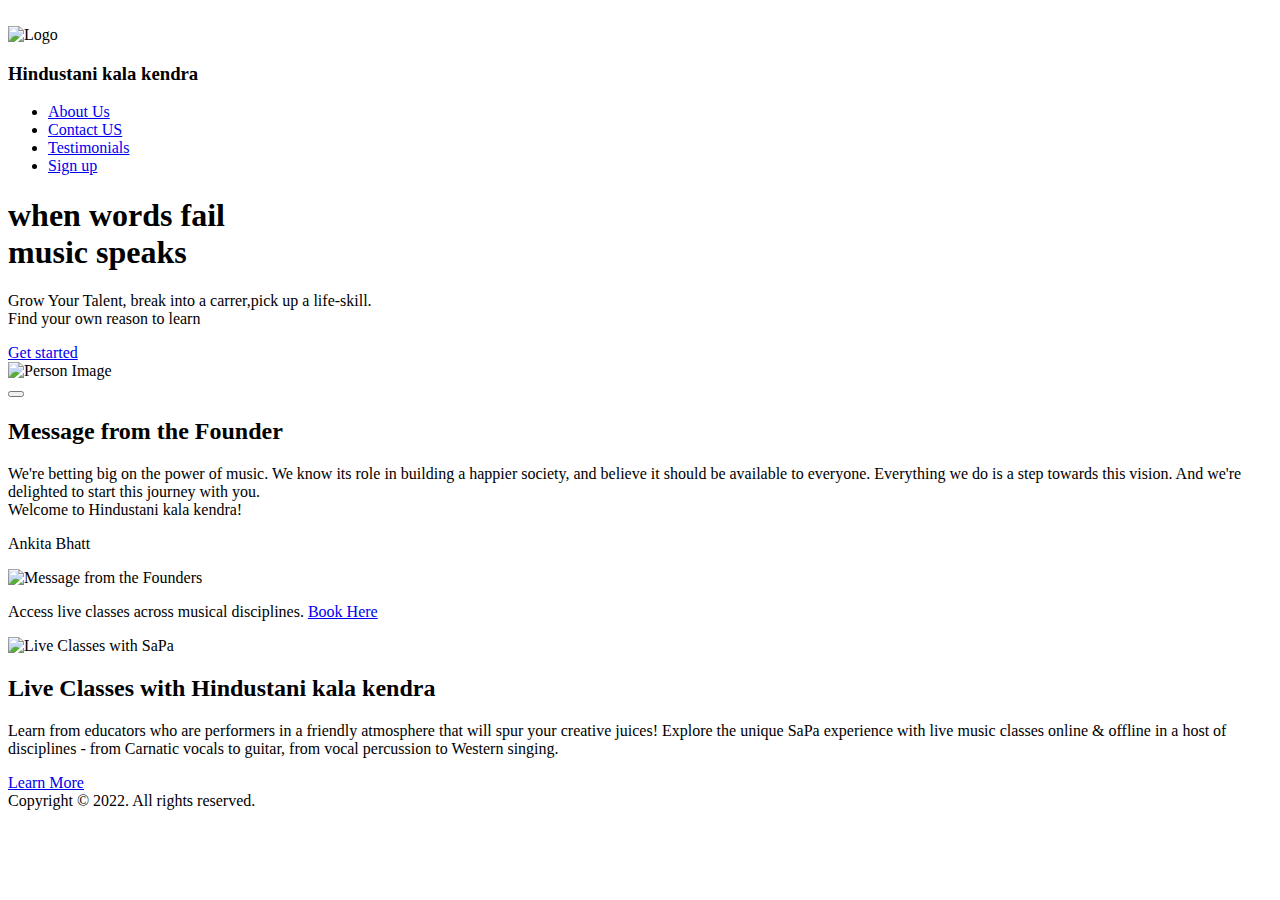
==== index.html @ 9a52965c "Solving Merge Conflicts" ====
<!DOCTYPE html>
<html lang="en">
  <head>
    <meta charset="UTF-8" />
    <meta http-equiv="X-UA-Compatible" content="IE=edge" />
    <meta name="viewport" content="width=device-width, initial-scale=1.0" />
    <!-- Font Awesome -->

<!-- MDB -->
<link
href="https://cdnjs.cloudflare.com/ajax/libs/mdb-ui-kit/6.0.0/mdb.min.css"
rel="stylesheet"
/>
    <title>Bhatt Music Classes</title>
    <link rel="stylesheet" href="./styles/style.css" />
  </head>
  <body>
    <main>
      <div class="big-wrapper light">
        <img src="./img/shape.png" alt="" class="shape" />

        <header>
          <div class="container">
            <div class="logo">
              <img src="./img/logo.png" alt="Logo" />
              <h3>Hindustani kala kendra</h3>
            </div>

            <div class="links">
              <ul>
                <li><a href="./index2.html">About Us </a></li>
                <li><a href="./contact.htm">Contact US</a></li>
                <li><a href="./testi.html">Testimonials</a></li>
                <li><a href="./singup.html" class="btn">Sign up</a></li>
              </ul>
            </div>

            <div class="overlay"></div>

            <div class="hamburger-menu">
              <div class="bar"></div>
            </div>
          </div>
        </header>

        <div class="showcase-area">
          <div class="container">
            <div class="left">
              <div class="big-title">
                <h1>when words fail <br> music speaks </h1>
                 <p> <span class="auto-type"></span> </p>
                <script src="https://cdn.jsdelivr.net/npm/typed.js@2.0.12"></script>

                <script>
                  var typed = new Typed(".auto-type",{
                    strings: ["Let's Start your journey with us"],
                    typedSpeed:150,
                    backSpeed:150,
                    loop:true
                  })
                </script>

               
              </div>
              <p class="text">
               Grow Your Talent, break into a carrer,pick up a life-skill. <br> Find your own reason to learn
              </p>
              <div class="cta">
                <a href="./get.html" class="btn">Get started</a>
              </div>
            </div>

            <div class="right">
              <img src="./img/tb3.jpg" alt="Person Image" class="person" />
            </div>
          </div>
        </div>

        <div class="bottom-area">
          <div class="container">
            <button class="toggle-btn">
              <i class="far fa-moon"></i>
              <i class="far fa-sun"></i>
            </button>
          </div>
        </div>
      </div>
    </main>

   


  <section id="our-feature" class="single-feature padding_half">
    <div class="container">
        <div class="row d-flex align-items-center">
            <div class="col-lg-6 col-md-7 col-sm-7 text-sm-start text-center wow fadeInLeft" data-wow-delay="300ms">
                <div class="heading-title mb-4">
                    <h2 class="darkcolor font-normal bottom30">Message from the Founder</h2>
                </div>
                <p class="bottom35"><i class="fas fa-quote-left"></i> We're betting big on the power of music. We know its role in building a happier society, and believe it should be available to everyone. Everything we do is a step towards this vision. And we're delighted to start this journey with you.<br />Welcome to Hindustani kala kendra! <i class="fas fa-quote-right"></i></p>
                <p class="large-font-bold darkcolor mt-5">Ankita Bhatt</p>
                <!--<a href="#our-team" class="button btnsecondary gradient-btn mb-sm-0 mb-4">Learn More</a>-->				
            </div>
            <div class="col-lg-5 offset-lg-1 col-md-5 col-sm-5 wow fadeInRight" data-wow-delay="300ms">
                <div class="image"><img alt="Message from the Founders" src="./img/ank.jpeg" width="50px" height="350px"></div>
            </div>		
        </div>
        <p class="large-font-bold darkcolor text-center mt-5">Access live classes across musical disciplines. <a href="./bookClass.htm">Book Here</a></p>
    </div>
</section>

<section id="our-feature" class="single-feature padding bglightblue">
  <div class="container">
      <div class="row d-flex align-items-center">            
          <div class="col-lg-5  col-md-5 col-sm-5 wow fadeInRight" data-wow-delay="300ms">
              <div class="image"><img alt="Live Classes with SaPa" src="./img/IndianClassical.jpg" width="100%" height="100%"></div>
          </div>
          <div class="col-lg-6 col-md-7 col-sm-7 offset-lg-1 text-sm-start text-center wow fadeInLeft" data-wow-delay="300ms">
              <div class="heading-title mb-4">
                  <h2 class="darkcolor font-normal bottom30">Live Classes with Hindustani kala kendra</h2>
              </div>
              <p class="bottom35 darkcolor">Learn from educators who are performers in a friendly atmosphere that will spur your creative juices! Explore the unique SaPa experience with live music classes online & offline in a host of disciplines - from Carnatic vocals to guitar, from vocal percussion to Western singing.</p>
              <a href="#" class="button btnsecondary gradient-btn-yellow light mb-sm-0 mb-4">Learn More</a>				
          </div>	
      </div>
  </div>
</section>

<div
class="d-flex flex-column flex-md-row text-center text-md-start justify-content-between py-4 px-4 px-xl-5 bg-primary">
<!-- Copyright -->
<div class="text-white mb-3 mb-md-0">
  Copyright © 2022. All rights reserved.
</div>
<!-- Copyright -->

<!-- Right -->
<div>
  <a href="#!" class="text-white me-4">
    <i class="fab fa-facebook-f"></i>
  </a>
  <a href="#!" class="text-white me-4">
    <i class="fab fa-twitter"></i>
  </a>
  <a href="#!" class="text-white me-4">
    <i class="fab fa-google"></i>
  </a>
  <a href="#!" class="text-white">
    <i class="fab fa-linkedin-in"></i>
  </a>
</div>
<!-- Right -->
</div>

    <!-- JavaScript Files -->
        <!-- MDB -->
<script
type="text/javascript"
src="https://cdnjs.cloudflare.com/ajax/libs/mdb-ui-kit/6.0.0/mdb.min.js"
></script>
    <script src="https://kit.fontawesome.com/a81368914c.js"></script>
    <script src="./src/app.js"></script>
  </body>
</html>
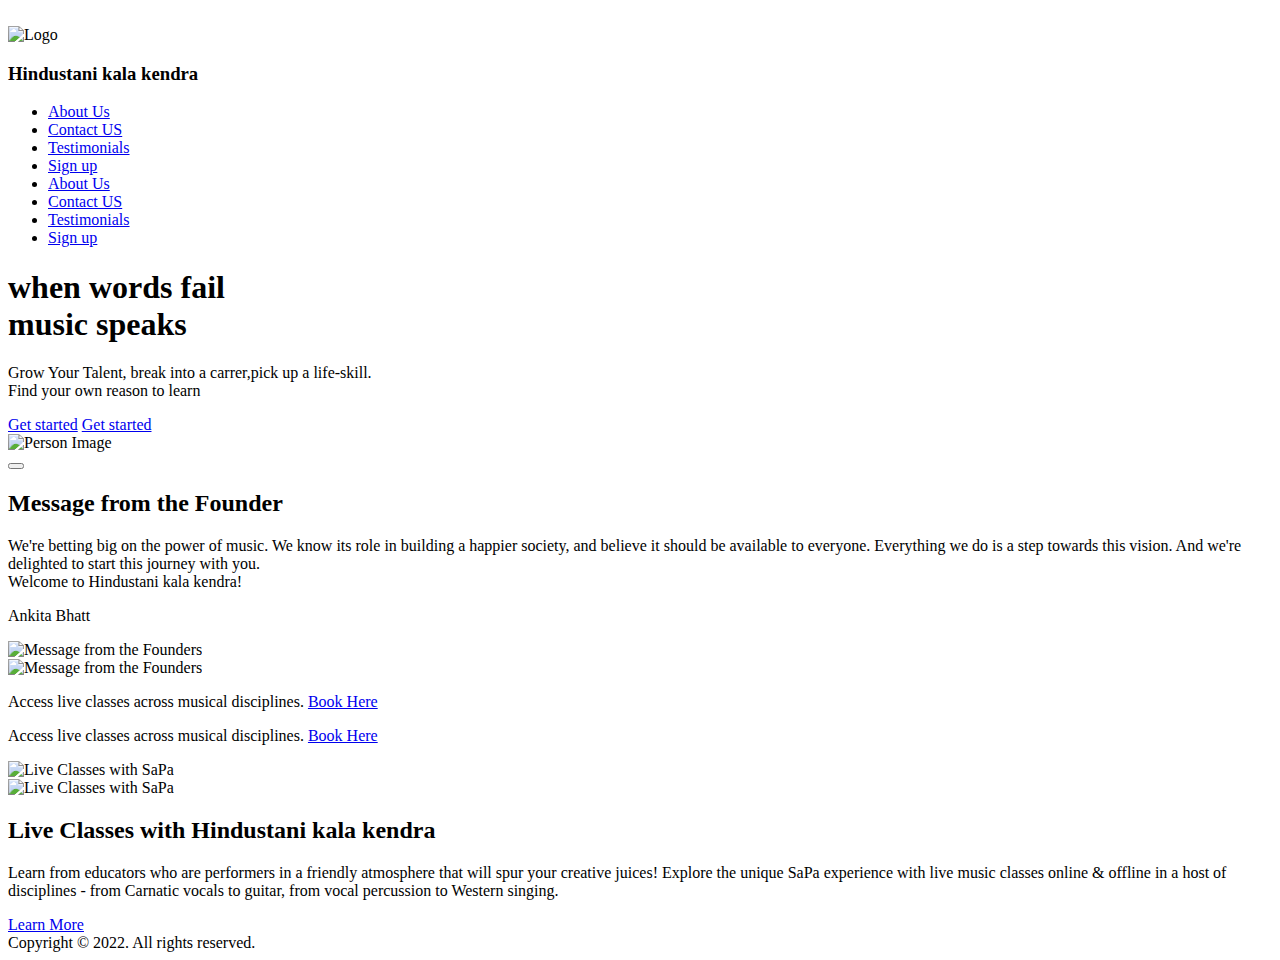
==== commit 6f10c666: "Finally Solved Merge Conflicts" ====
--- a/index.html
+++ b/index.html
@@ -12,7 +12,7 @@
 rel="stylesheet"
 />
     <title>Bhatt Music Classes</title>
-    <link rel="stylesheet" href="./styles/style.css" />
+    <link rel="stylesheet" href="../MusiClasses2/styles/style.css" />
   </head>
   <body>
     <main>
@@ -28,6 +28,10 @@
 
             <div class="links">
               <ul>
+                <li><a href="./index2.html">About Us </a></li>
+                <li><a href="./contact.htm">Contact US</a></li>
+                <li><a href="./testi.html">Testimonials</a></li>
+                <li><a href="./singup.html" class="btn">Sign up</a></li>
                 <li><a href="./index2.html">About Us </a></li>
                 <li><a href="./contact.htm">Contact US</a></li>
                 <li><a href="./testi.html">Testimonials</a></li>
@@ -67,6 +71,7 @@
               </p>
               <div class="cta">
                 <a href="./get.html" class="btn">Get started</a>
+                <a href="./get.html" class="btn">Get started</a>
               </div>
             </div>
 
@@ -103,8 +108,10 @@
             </div>
             <div class="col-lg-5 offset-lg-1 col-md-5 col-sm-5 wow fadeInRight" data-wow-delay="300ms">
                 <div class="image"><img alt="Message from the Founders" src="./img/ank.jpeg" width="50px" height="350px"></div>
+                <div class="image"><img alt="Message from the Founders" src="./img/ank.jpeg" width="50px" height="350px"></div>
             </div>		
         </div>
+        <p class="large-font-bold darkcolor text-center mt-5">Access live classes across musical disciplines. <a href="./bookClass.htm">Book Here</a></p>
         <p class="large-font-bold darkcolor text-center mt-5">Access live classes across musical disciplines. <a href="./bookClass.htm">Book Here</a></p>
     </div>
 </section>
@@ -113,6 +120,7 @@
   <div class="container">
       <div class="row d-flex align-items-center">            
           <div class="col-lg-5  col-md-5 col-sm-5 wow fadeInRight" data-wow-delay="300ms">
+              <div class="image"><img alt="Live Classes with SaPa" src="./img/IndianClassical.jpg" width="100%" height="100%"></div>
               <div class="image"><img alt="Live Classes with SaPa" src="./img/IndianClassical.jpg" width="100%" height="100%"></div>
           </div>
           <div class="col-lg-6 col-md-7 col-sm-7 offset-lg-1 text-sm-start text-center wow fadeInLeft" data-wow-delay="300ms">
@@ -159,6 +167,6 @@
 src="https://cdnjs.cloudflare.com/ajax/libs/mdb-ui-kit/6.0.0/mdb.min.js"
 ></script>
     <script src="https://kit.fontawesome.com/a81368914c.js"></script>
-    <script src="./src/app.js"></script>
+    <script src="../MusiClasses2/src/app.js"></script>
   </body>
 </html>
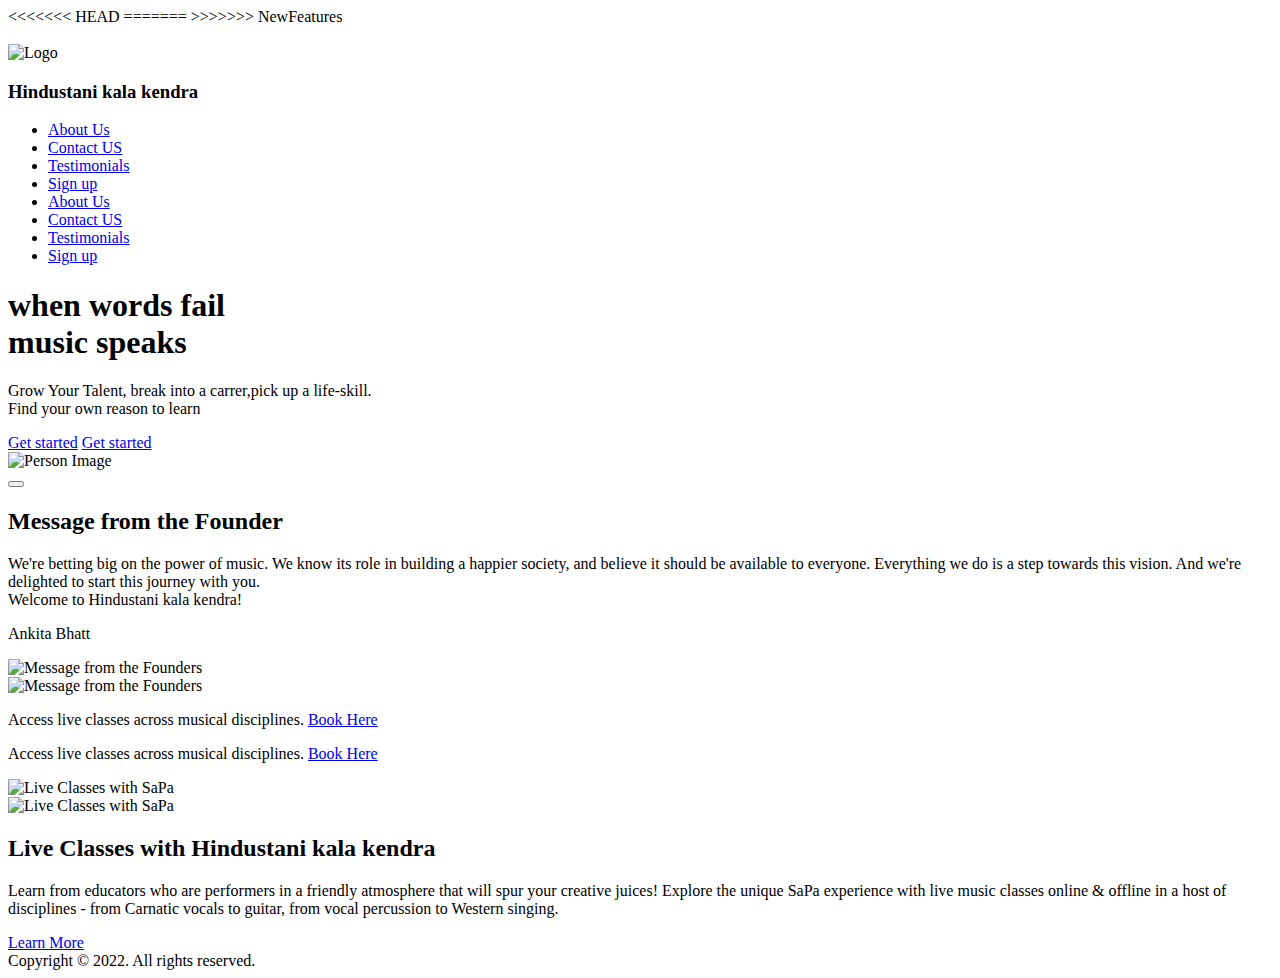
==== commit 7bb575b7: "Merge branch 'NewFeatures'" ====
--- a/index.html
+++ b/index.html
@@ -12,7 +12,11 @@
 rel="stylesheet"
 />
     <title>Bhatt Music Classes</title>
+<<<<<<< HEAD
+    <link rel="stylesheet" href="./styles/style.css" />
+=======
     <link rel="stylesheet" href="../MusiClasses2/styles/style.css" />
+>>>>>>> NewFeatures
   </head>
   <body>
     <main>
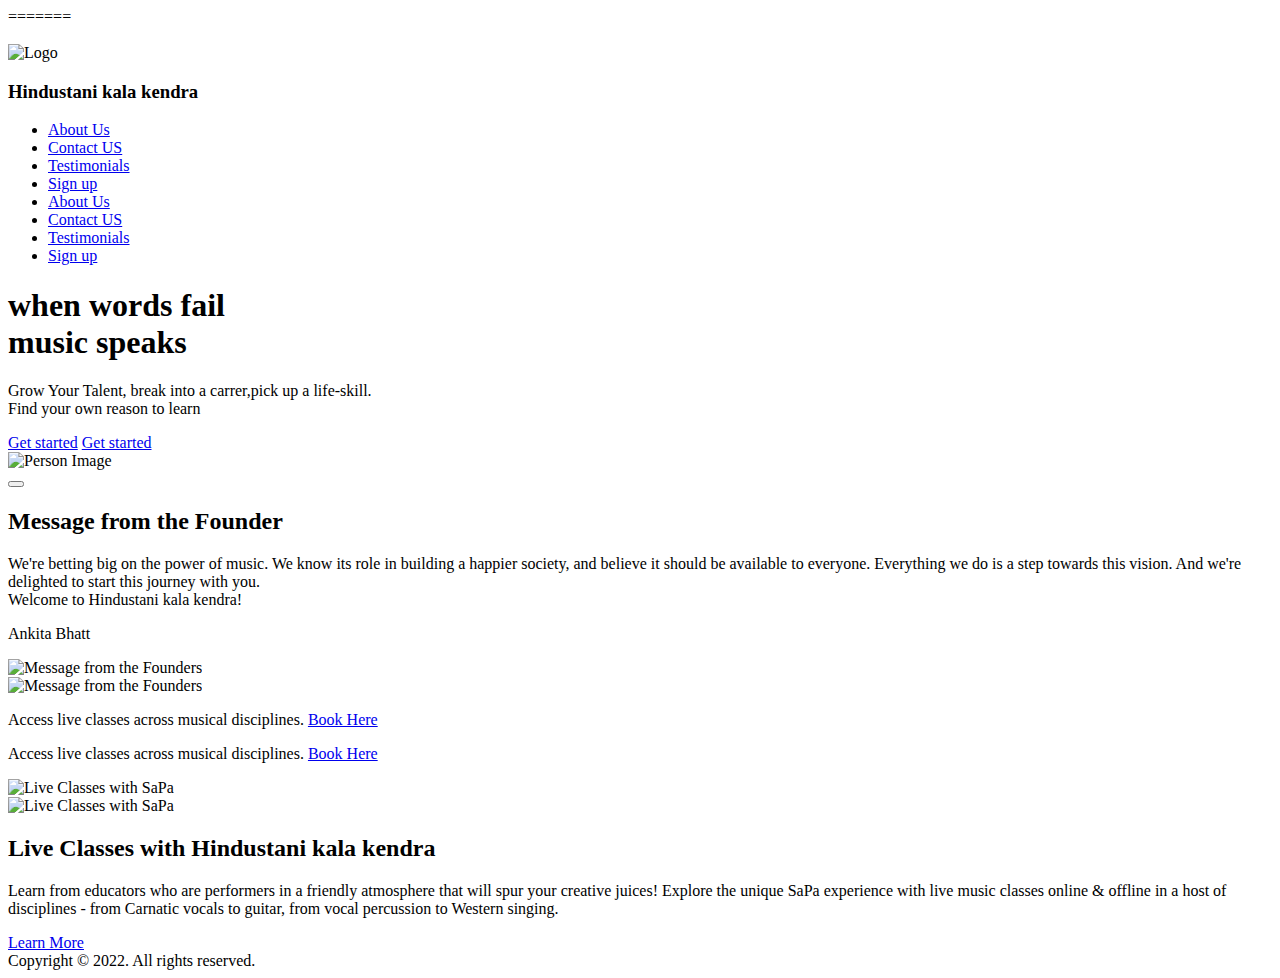
==== commit fa0dc02a: "Made WHole New RoadMap page and some basic Changes  (#2)" ====
--- a/index.html
+++ b/index.html
@@ -11,12 +11,19 @@
 href="https://cdnjs.cloudflare.com/ajax/libs/mdb-ui-kit/6.0.0/mdb.min.css"
 rel="stylesheet"
 />
+
+
+    <title>Hindustani kala kendra</title>
+   
+
+
     <title>Bhatt Music Classes</title>
-<<<<<<< HEAD
+
+
     <link rel="stylesheet" href="./styles/style.css" />
 =======
     <link rel="stylesheet" href="../MusiClasses2/styles/style.css" />
->>>>>>> NewFeatures
+
   </head>
   <body>
     <main>
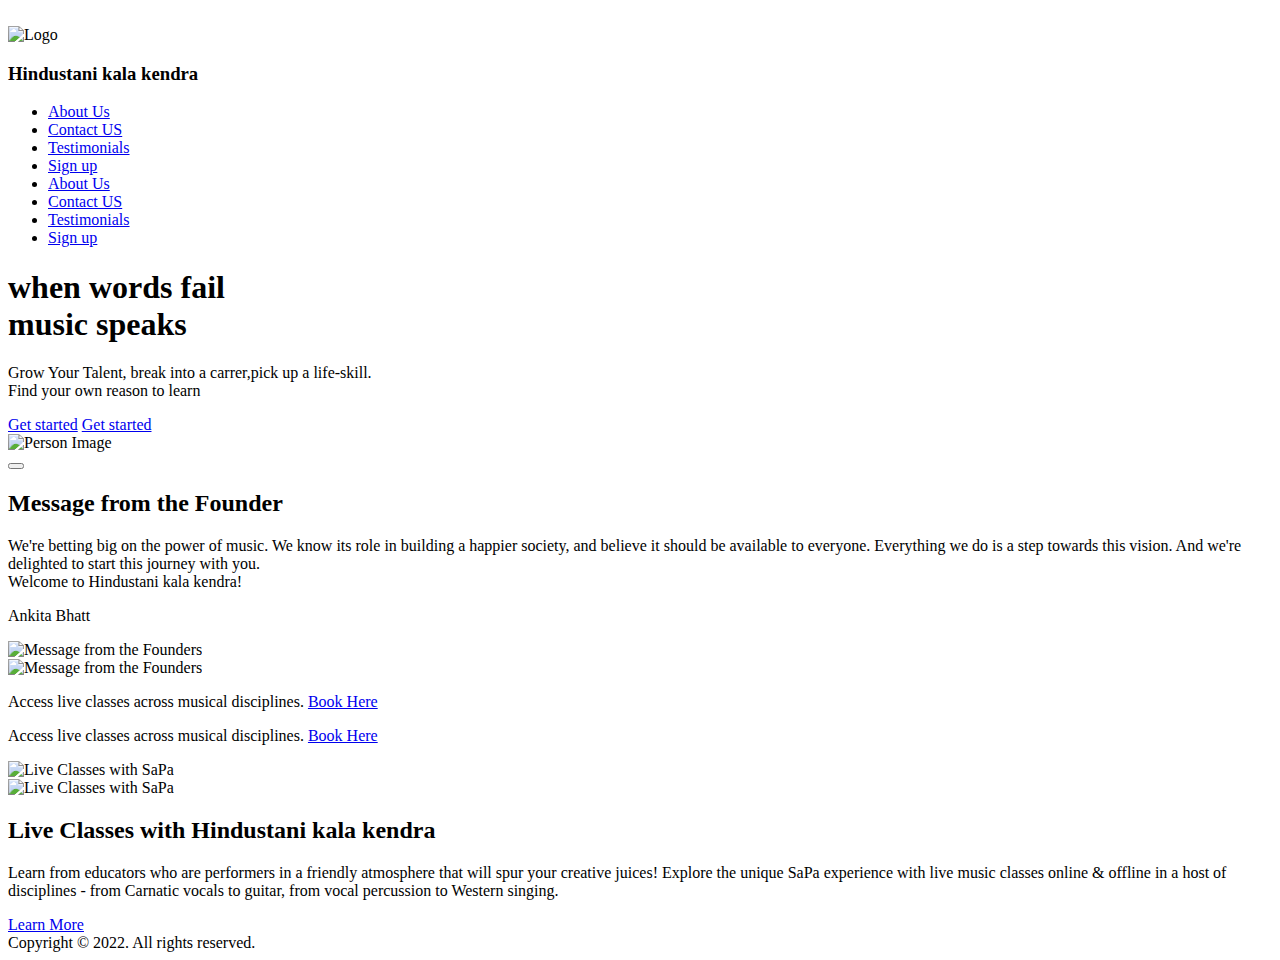
==== commit 78b24161: "MGC" ====
--- a/index.html
+++ b/index.html
@@ -11,19 +11,11 @@
 href="https://cdnjs.cloudflare.com/ajax/libs/mdb-ui-kit/6.0.0/mdb.min.css"
 rel="stylesheet"
 />
-
-
-    <title>Hindustani kala kendra</title>
-   
-
-
     <title>Bhatt Music Classes</title>
 
+    <link rel="stylesheet" href="./styles/style.css" />
 
-    <link rel="stylesheet" href="./styles/style.css" />
-=======
-    <link rel="stylesheet" href="../MusiClasses2/styles/style.css" />
-
+ 
   </head>
   <body>
     <main>
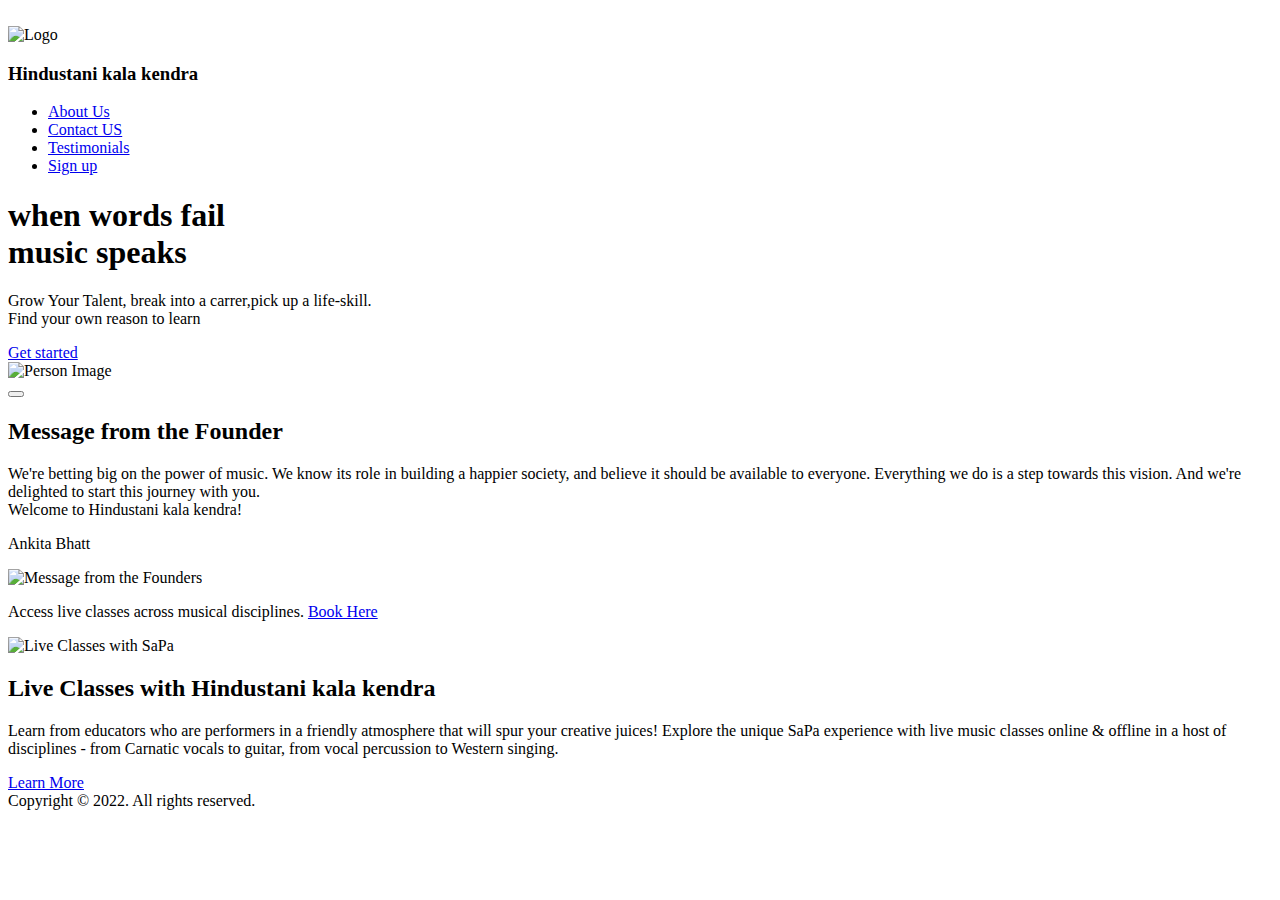
==== commit 7b6285ad: "Maybe" ====
--- a/index.html
+++ b/index.html
@@ -11,7 +11,8 @@
 href="https://cdnjs.cloudflare.com/ajax/libs/mdb-ui-kit/6.0.0/mdb.min.css"
 rel="stylesheet"
 />
-    <title>Bhatt Music Classes</title>
+    
+
 
     <link rel="stylesheet" href="./styles/style.css" />
 
@@ -31,10 +32,7 @@
 
             <div class="links">
               <ul>
-                <li><a href="./index2.html">About Us </a></li>
-                <li><a href="./contact.htm">Contact US</a></li>
-                <li><a href="./testi.html">Testimonials</a></li>
-                <li><a href="./singup.html" class="btn">Sign up</a></li>
+                
                 <li><a href="./index2.html">About Us </a></li>
                 <li><a href="./contact.htm">Contact US</a></li>
                 <li><a href="./testi.html">Testimonials</a></li>
@@ -74,7 +72,7 @@
               </p>
               <div class="cta">
                 <a href="./get.html" class="btn">Get started</a>
-                <a href="./get.html" class="btn">Get started</a>
+               
               </div>
             </div>
 
@@ -111,10 +109,10 @@
             </div>
             <div class="col-lg-5 offset-lg-1 col-md-5 col-sm-5 wow fadeInRight" data-wow-delay="300ms">
                 <div class="image"><img alt="Message from the Founders" src="./img/ank.jpeg" width="50px" height="350px"></div>
-                <div class="image"><img alt="Message from the Founders" src="./img/ank.jpeg" width="50px" height="350px"></div>
+                
             </div>		
         </div>
-        <p class="large-font-bold darkcolor text-center mt-5">Access live classes across musical disciplines. <a href="./bookClass.htm">Book Here</a></p>
+       
         <p class="large-font-bold darkcolor text-center mt-5">Access live classes across musical disciplines. <a href="./bookClass.htm">Book Here</a></p>
     </div>
 </section>
@@ -123,7 +121,7 @@
   <div class="container">
       <div class="row d-flex align-items-center">            
           <div class="col-lg-5  col-md-5 col-sm-5 wow fadeInRight" data-wow-delay="300ms">
-              <div class="image"><img alt="Live Classes with SaPa" src="./img/IndianClassical.jpg" width="100%" height="100%"></div>
+              
               <div class="image"><img alt="Live Classes with SaPa" src="./img/IndianClassical.jpg" width="100%" height="100%"></div>
           </div>
           <div class="col-lg-6 col-md-7 col-sm-7 offset-lg-1 text-sm-start text-center wow fadeInLeft" data-wow-delay="300ms">
